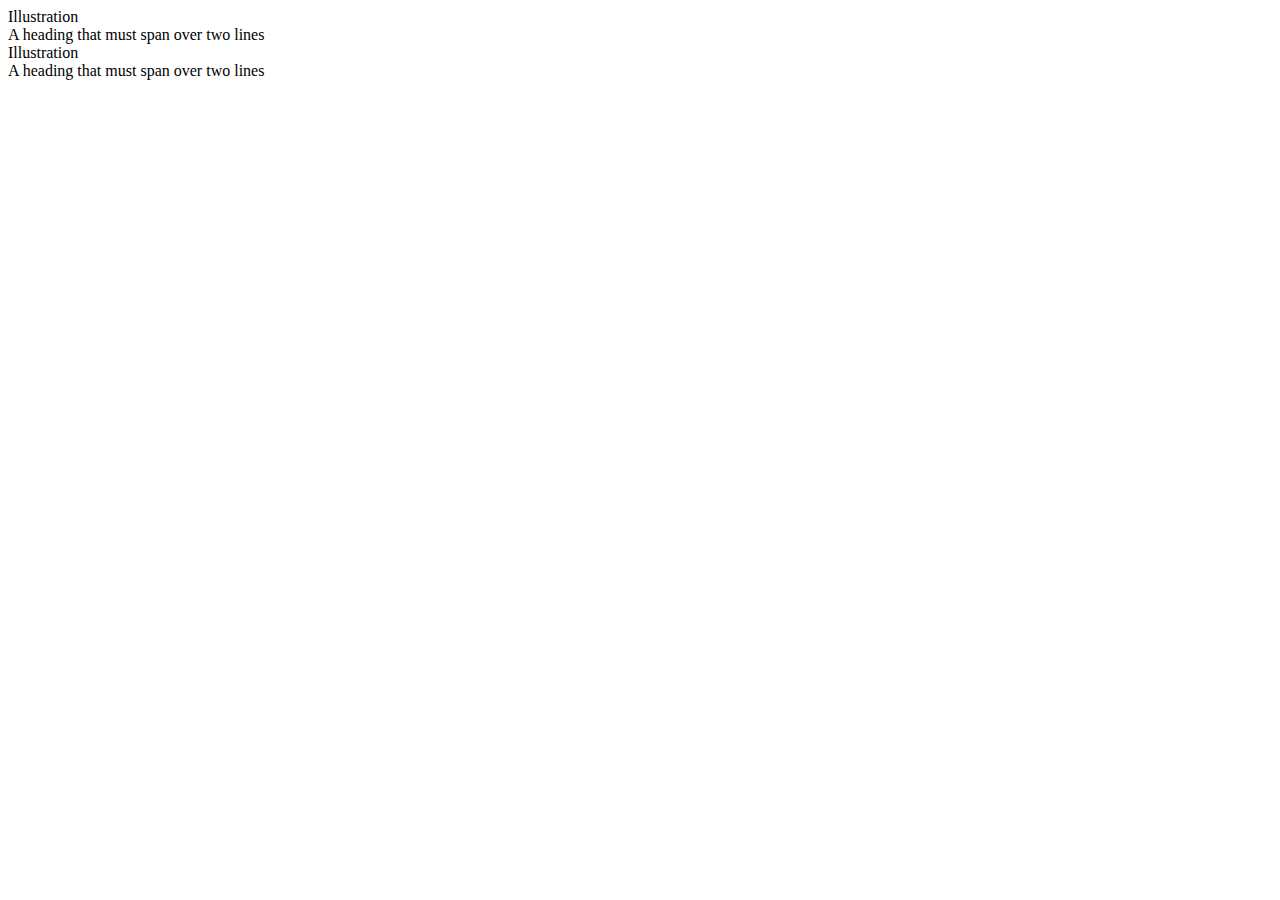
==== card.html @ 3b74050a "Created card html and styles" ====
<!DOCTYPE html>
<html lang="en">
    <head>
        <meta charset="UTF-8" />
        <meta name="viewport" content="width=device-width, initial-scale=1.0" />
        <link rel="stylesheet" href="card.css" />
    </head>
    <body>
        <div class="card-container">
            <div class="card">
                <div class="card-image"></div>
                <div class="category">Illustration</div>
                <div class="heading">A heading that must span over two lines</div>
            </div>
            <div class="card">
                <div class="card-image"></div>
                <div class="category">Illustration</div>
                <div class="heading">A heading that must span over two lines</div>
            </div>
        </div>
    </body>
</html>
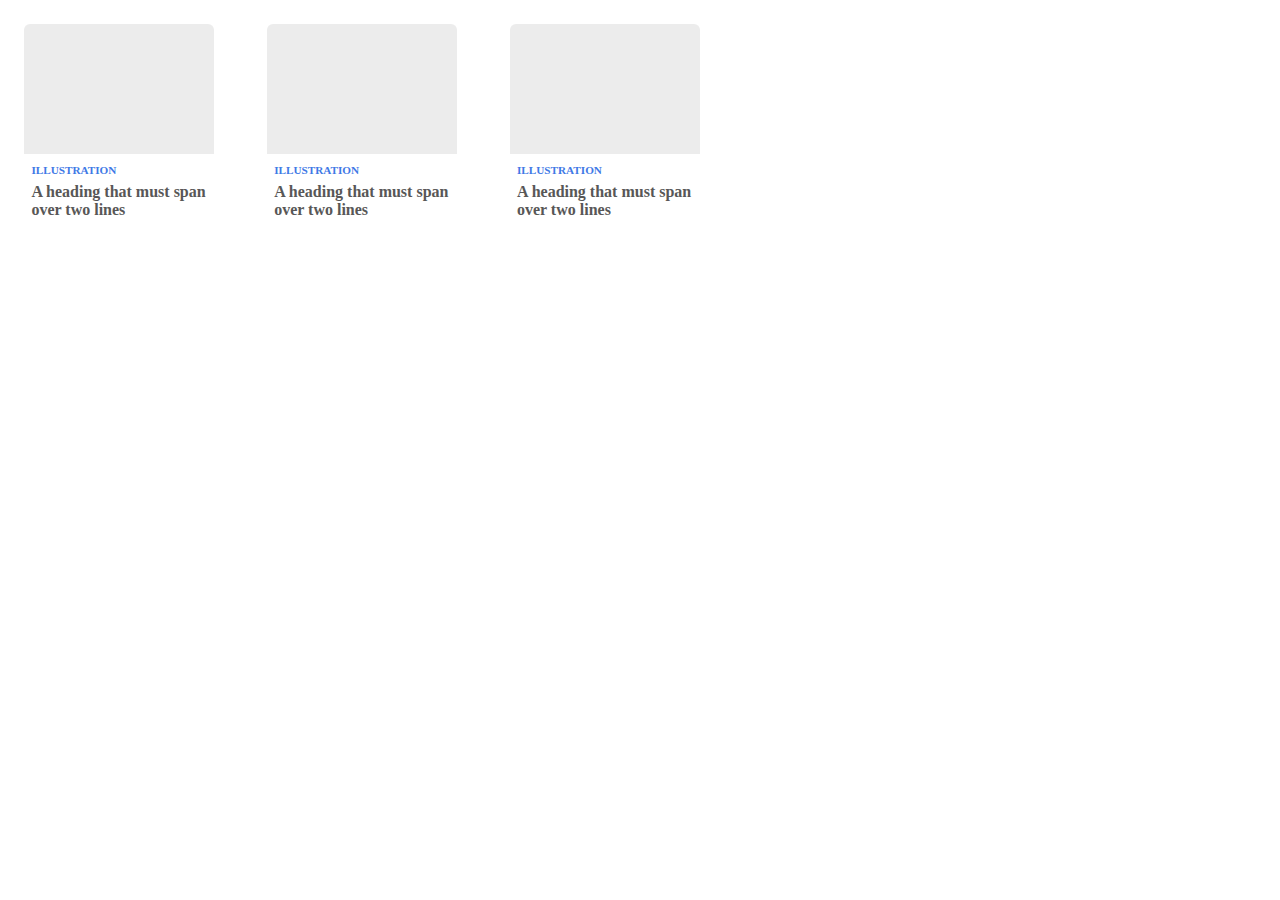
==== commit 5d193671: "Changed details in Card CSS" ====
--- a/card.html
+++ b/card.html
@@ -17,6 +17,11 @@
                 <div class="category">Illustration</div>
                 <div class="heading">A heading that must span over two lines</div>
             </div>
+            <div class="card">
+                <div class="card-image"></div>
+                <div class="category">Illustration</div>
+                <div class="heading">A heading that must span over two lines</div>
+            </div>
         </div>
     </body>
 </html>
--- a/card.css
+++ b/card.css
@@ -0,0 +1,47 @@
+.card-container {
+    display: flex;
+    flex-wrap: wrap;
+    gap: 20px;
+    justify-content: left;
+}
+
+.card {
+    width: 190px;
+    background: white;
+    padding: 0.4em;
+    border-radius: 6px;
+    margin: 10px;
+}
+
+.card-image {
+    background-color: rgb(236, 236, 236);
+    width: 100%;
+    height: 130px;
+    border-radius: 6px 6px 0 0;
+}
+
+.card-image:hover {
+    transform: scale(0.98);
+}
+
+.category {
+    text-transform: uppercase;
+    font-size: 0.7em;
+    font-weight: 600;
+    color: rgb(63, 121, 230);
+    padding: 10px 7px 0;
+}
+
+.category:hover {
+    cursor: pointer;
+}
+
+.heading {
+    font-weight: 600;
+    color: rgb(88, 87, 87);
+    padding: 7px;
+}
+
+.heading:hover {
+    cursor: pointer;
+}
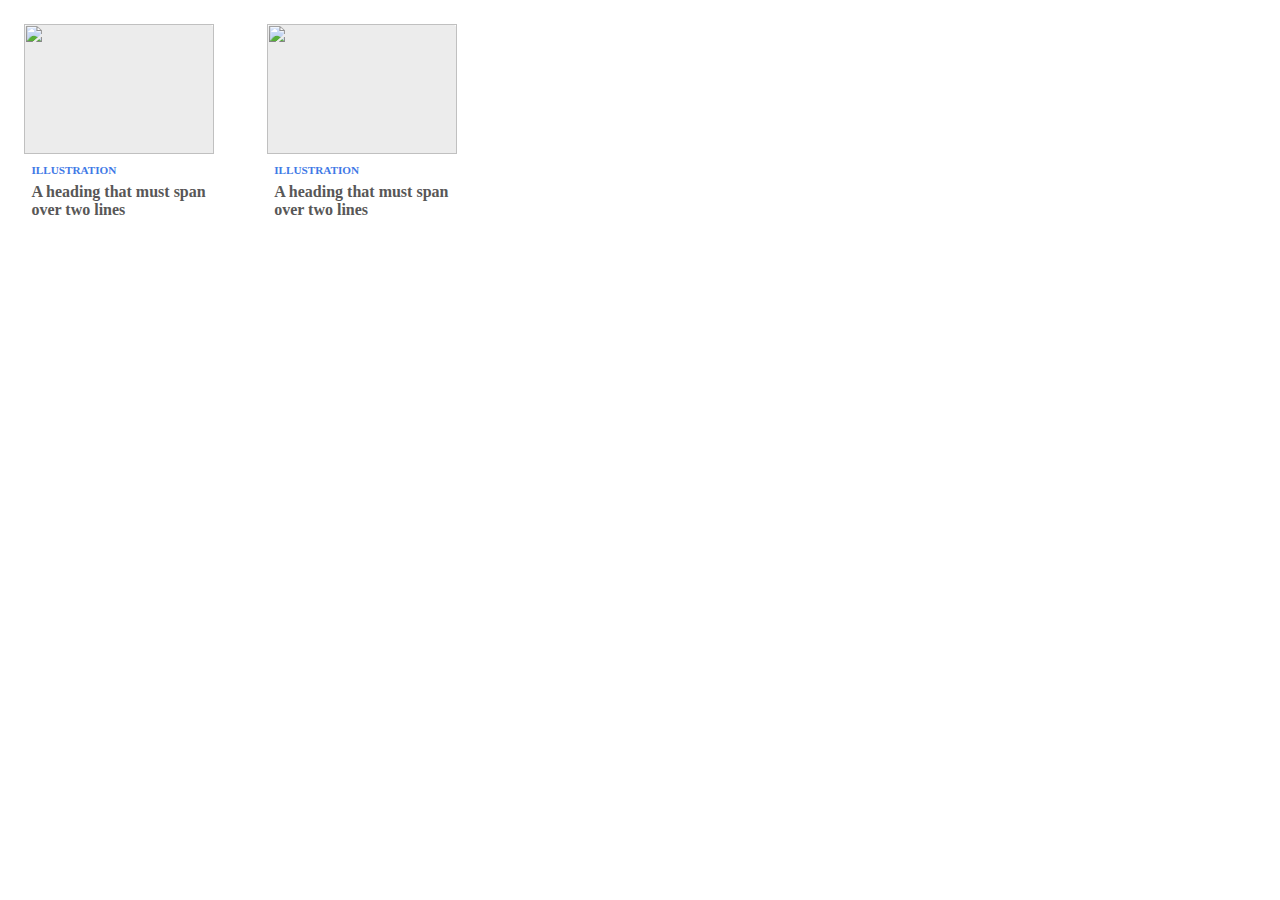
==== commit 1d2977c2: "Changed some class names of card css and html files for better readability" ====
--- a/card.html
+++ b/card.html
@@ -8,19 +8,18 @@
     <body>
         <div class="card-container">
             <div class="card">
-                <div class="card-image"></div>
-                <div class="category">Illustration</div>
-                <div class="heading">A heading that must span over two lines</div>
+                <div class="card-image">
+                    <img src="assets/placeholder.jpg" />
+                </div>
+                <div class="name">Illustration</div>
+                <div class="description">A heading that must span over two lines</div>
             </div>
             <div class="card">
-                <div class="card-image"></div>
-                <div class="category">Illustration</div>
-                <div class="heading">A heading that must span over two lines</div>
-            </div>
-            <div class="card">
-                <div class="card-image"></div>
-                <div class="category">Illustration</div>
-                <div class="heading">A heading that must span over two lines</div>
+                <div class="card-image">
+                    <img src="assets/placeholder.jpg" />
+                </div>
+                <div class="name">Illustration</div>
+                <div class="description">A heading that must span over two lines</div>
             </div>
         </div>
     </body>
--- a/card.css
+++ b/card.css
@@ -20,11 +20,17 @@
     border-radius: 6px 6px 0 0;
 }
 
+.card-image img {
+    width: 100%;
+    height: 100%;
+    object-fit: scale-down;
+}
+
 .card-image:hover {
     transform: scale(0.98);
 }
 
-.category {
+.name {
     text-transform: uppercase;
     font-size: 0.7em;
     font-weight: 600;
@@ -32,16 +38,16 @@
     padding: 10px 7px 0;
 }
 
-.category:hover {
+.name:hover {
     cursor: pointer;
 }
 
-.heading {
+.description {
     font-weight: 600;
     color: rgb(88, 87, 87);
     padding: 7px;
 }
 
-.heading:hover {
+.description:hover {
     cursor: pointer;
 }
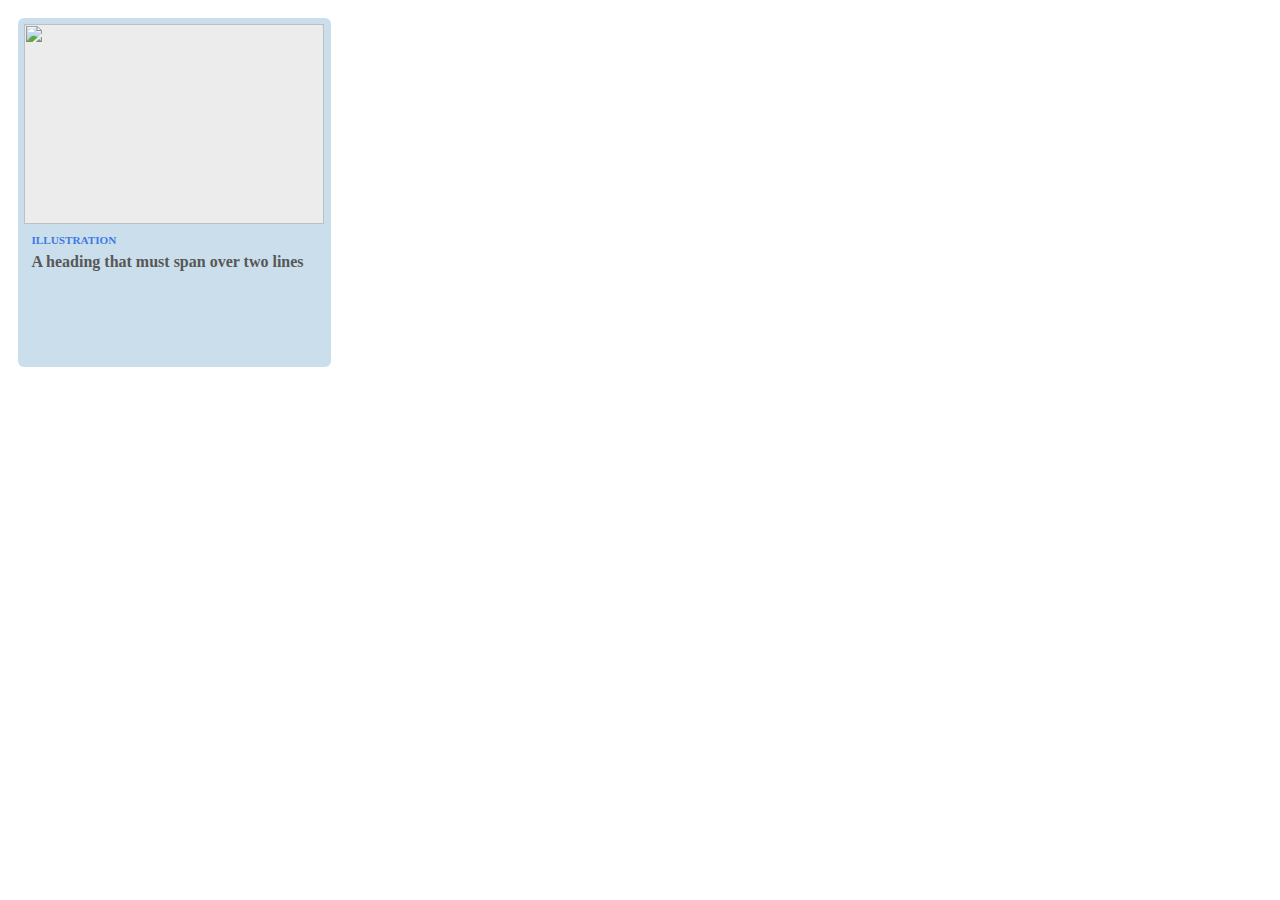
==== commit ffd8ea0c: "Changed card width and height" ====
--- a/card.html
+++ b/card.html
@@ -14,13 +14,6 @@
                 <div class="name">Illustration</div>
                 <div class="description">A heading that must span over two lines</div>
             </div>
-            <div class="card">
-                <div class="card-image">
-                    <img src="assets/placeholder.jpg" />
-                </div>
-                <div class="name">Illustration</div>
-                <div class="description">A heading that must span over two lines</div>
-            </div>
         </div>
     </body>
 </html>
--- a/card.css
+++ b/card.css
@@ -6,8 +6,8 @@
 }
 
 .card {
-    width: 190px;
-    background: white;
+    width: 300px;
+    background: rgb(202, 223, 235);
     padding: 0.4em;
     border-radius: 6px;
     margin: 10px;
@@ -16,7 +16,7 @@
 .card-image {
     background-color: rgb(236, 236, 236);
     width: 100%;
-    height: 130px;
+    height: 200px;
     border-radius: 6px 6px 0 0;
 }
 
@@ -46,6 +46,8 @@
     font-weight: 600;
     color: rgb(88, 87, 87);
     padding: 7px;
+    width: 100%;
+    height: 100px;
 }
 
 .description:hover {
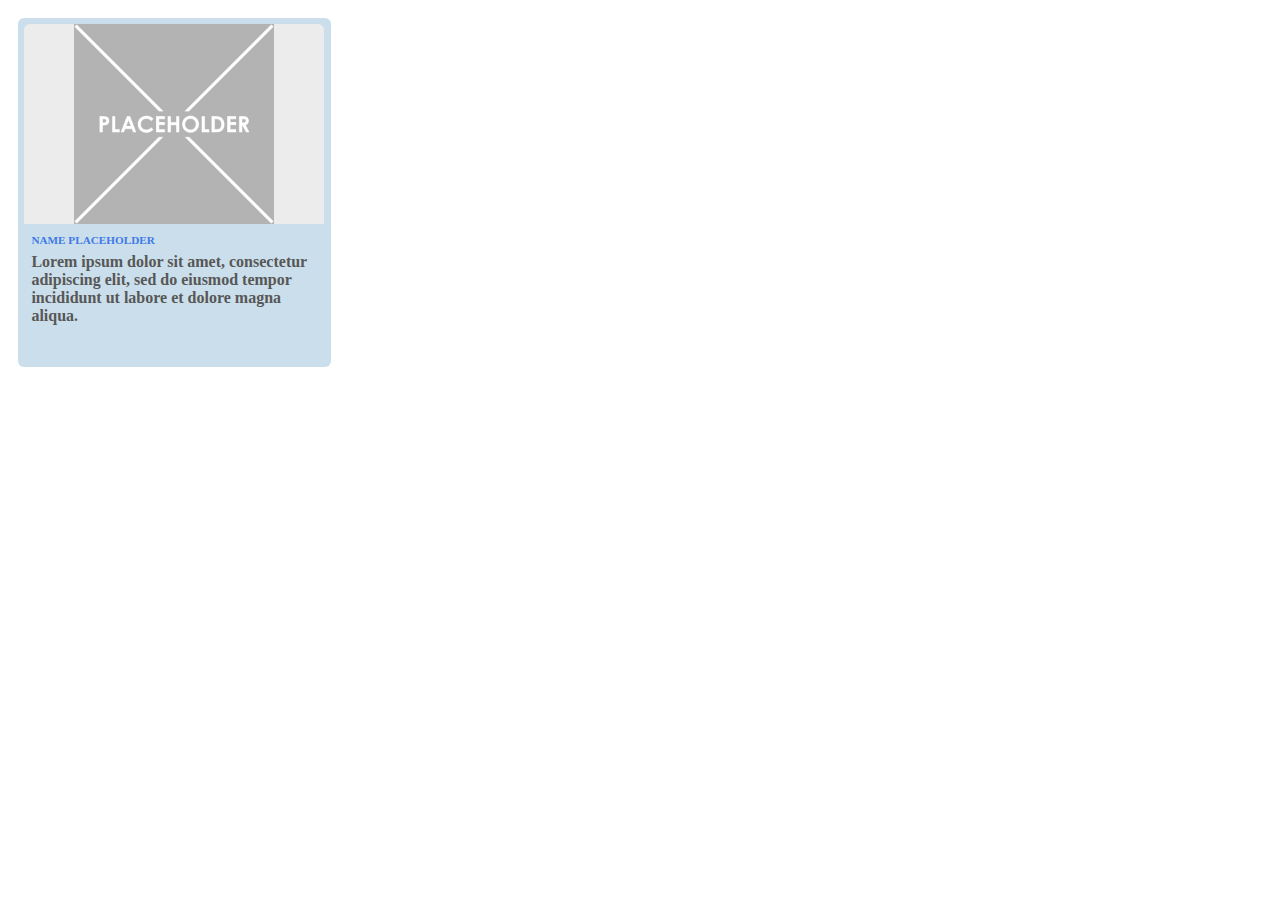
==== commit 92a967c2: "Added placeholders text and image to card html" ====
--- a/card.html
+++ b/card.html
@@ -9,11 +9,15 @@
         <div class="card-container">
             <div class="card">
                 <div class="card-image">
-                    <img src="assets/placeholder.jpg" />
+                    <img src="Placeholder.png" />
                 </div>
-                <div class="name">Illustration</div>
-                <div class="description">A heading that must span over two lines</div>
+                <div class="name">Name PlaceHolder</div>
+                <div class="description">
+                    Lorem ipsum dolor sit amet, consectetur adipiscing elit, sed do eiusmod tempor
+                    incididunt ut labore et dolore magna aliqua.
+                </div>
             </div>
         </div>
+        <script src="script.js"></script>
     </body>
 </html>
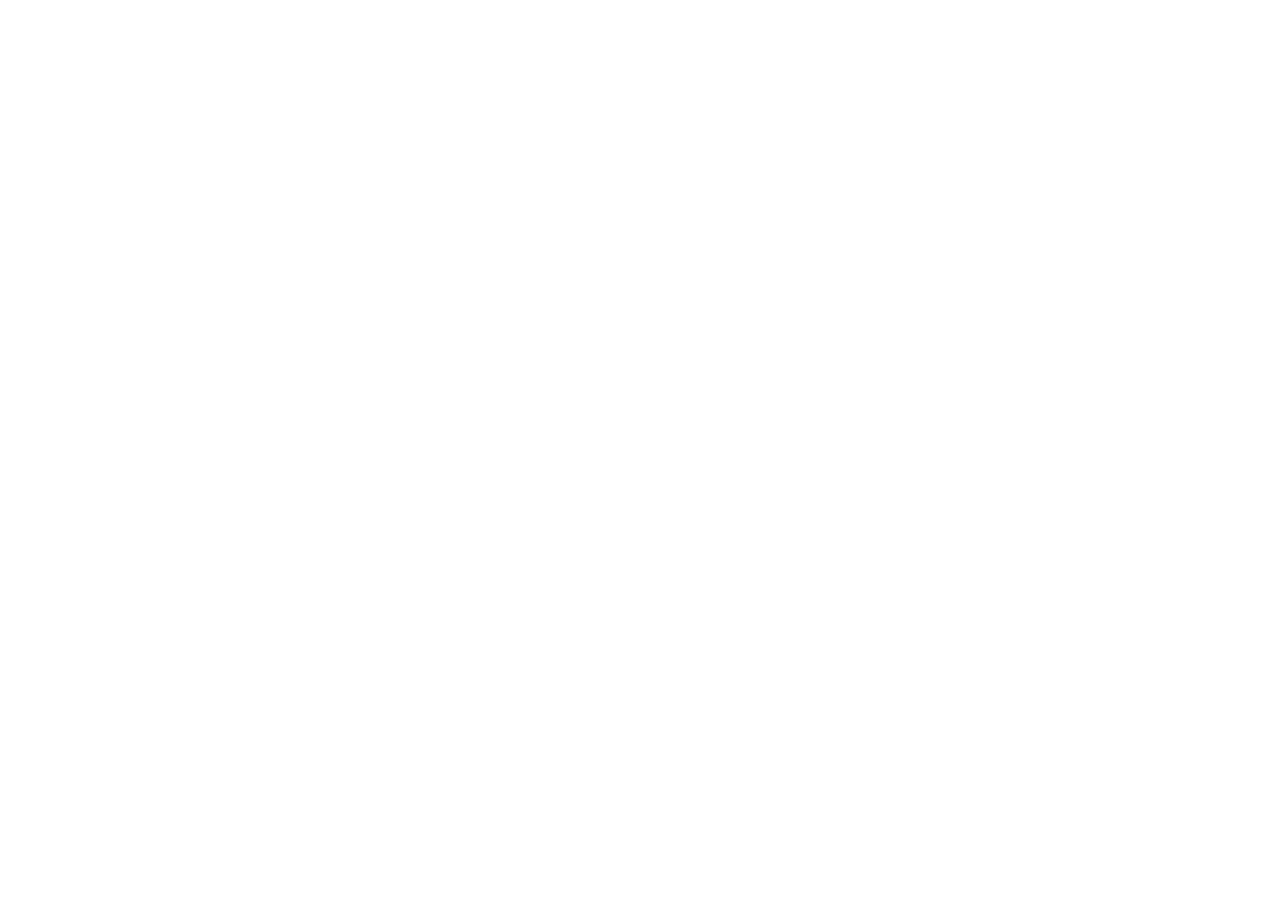
==== commit 619aea4b: "Fixed Script reference and delete placeholder CARD" ====
--- a/card.html
+++ b/card.html
@@ -6,18 +6,7 @@
         <link rel="stylesheet" href="card.css" />
     </head>
     <body>
-        <div class="card-container">
-            <div class="card">
-                <div class="card-image">
-                    <img src="Placeholder.png" />
-                </div>
-                <div class="name">Name PlaceHolder</div>
-                <div class="description">
-                    Lorem ipsum dolor sit amet, consectetur adipiscing elit, sed do eiusmod tempor
-                    incididunt ut labore et dolore magna aliqua.
-                </div>
-            </div>
-        </div>
-        <script src="script.js"></script>
+        <div class="card-container"></div>
+        <script src="script.js" type="module"></script>
     </body>
 </html>
